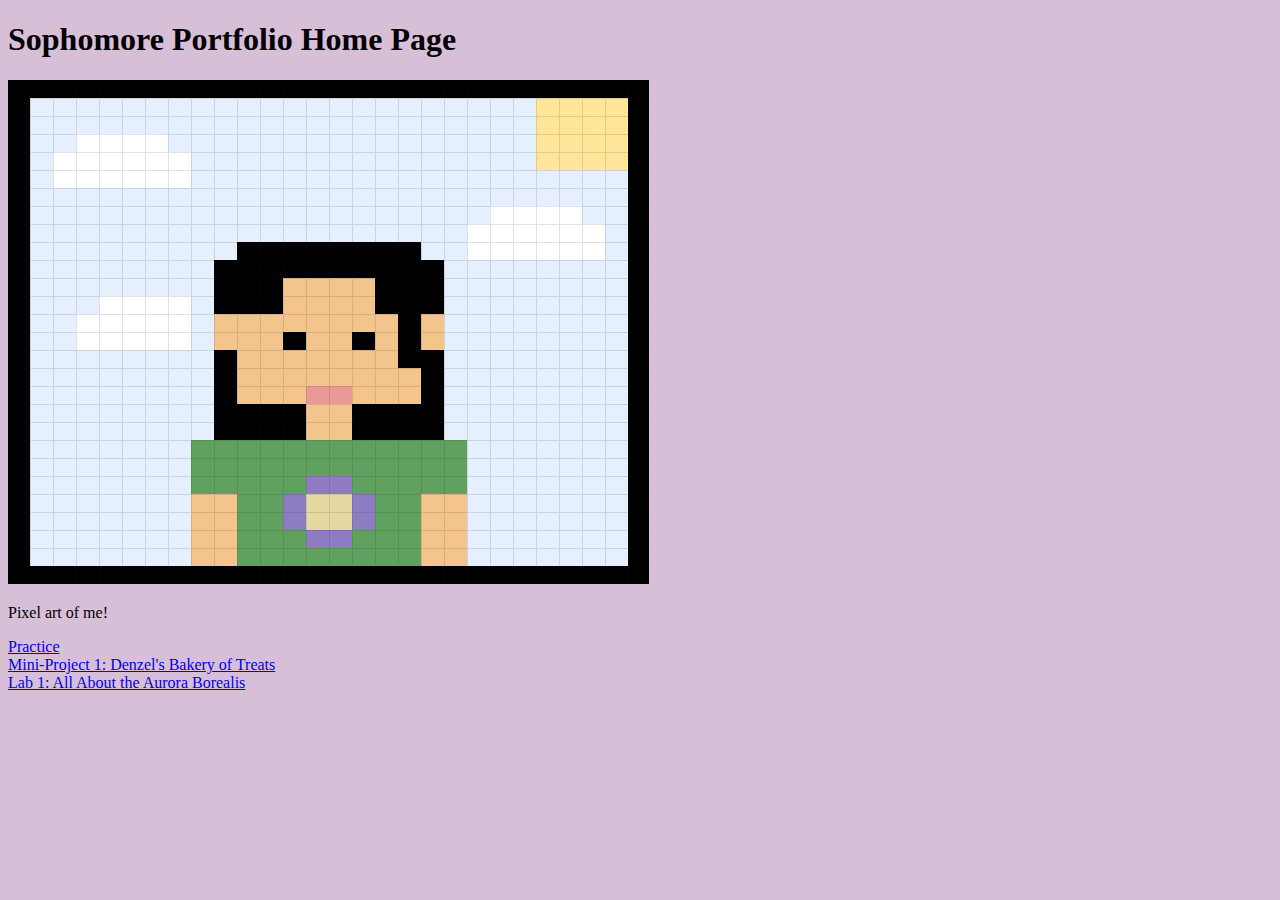
==== index.html @ 3b137173 "image + background color" ====
<!DOCTYPE html>
<html lang="en">
<head>
    <meta charset="UTF-8">
    <meta name="viewport" content="width=device-width, initial-scale=1.0">
    <title>Sophomore Portfolio</title>
    <link rel="stylesheet" href="index.css">
    <link rel="icon" type="image/png" href="avatar.png">
</head>
<body>
    <h1>Sophomore Portfolio Home Page</h1>
    <img src="avatar.png">
    <p>Pixel art of me!</p>
    <a href="practice.html">Practice</a>
    <br>
    <a href="project1.html">Mini-Project 1: Denzel's Bakery of Treats</a>
    <br>
    <a href="lab1.html">Lab 1: All About the Aurora Borealis</a>
    <br>
</body>
</html>
---- index.css ----
body {
    background-color: thistle;
}
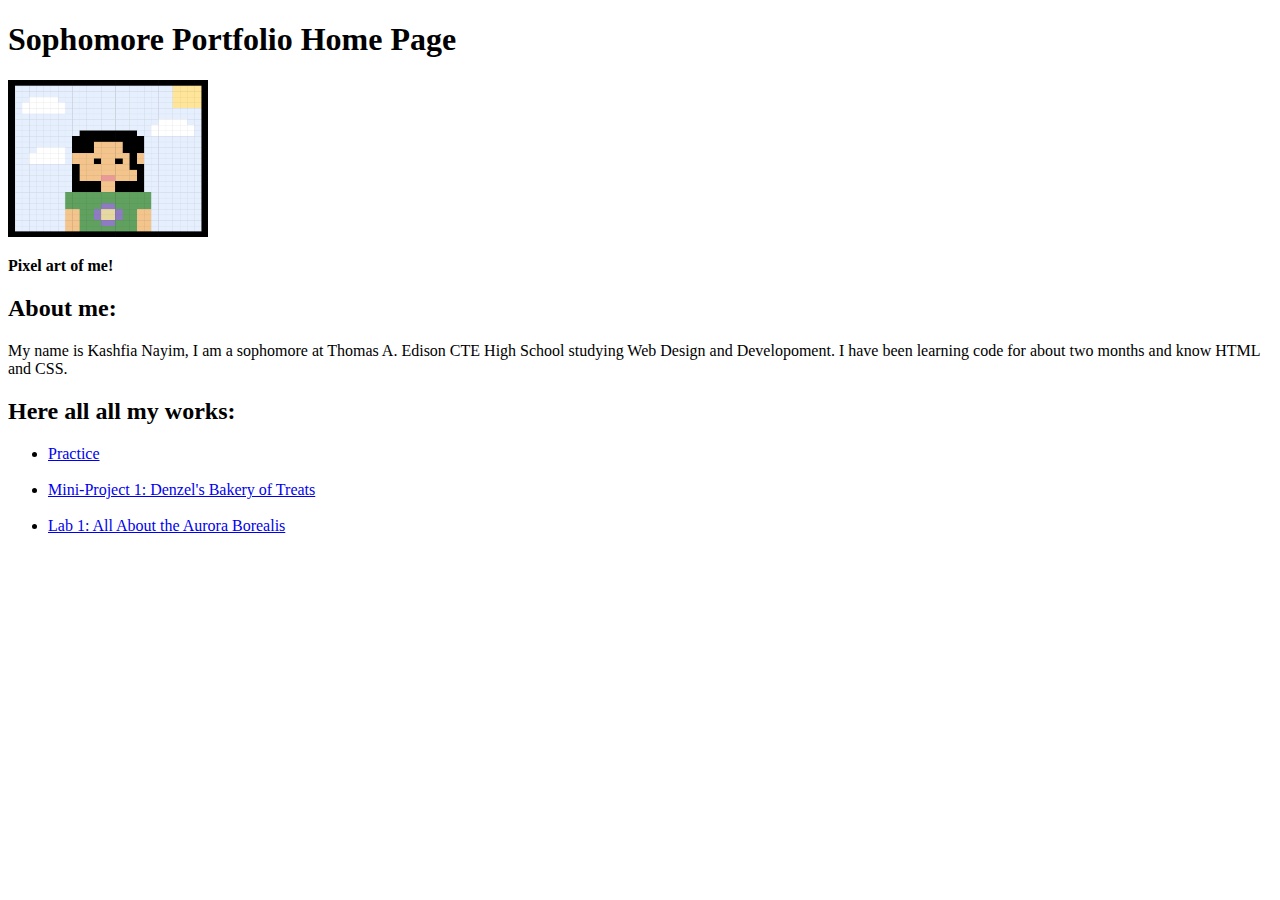
==== commit a9a5fc02: "update index" ====
--- a/index.html
+++ b/index.html
@@ -1,21 +1,26 @@
 <!DOCTYPE html>
 <html lang="en">
-<head>
+  <head>
     <meta charset="UTF-8">
     <meta name="viewport" content="width=device-width, initial-scale=1.0">
     <title>Sophomore Portfolio</title>
-    <link rel="stylesheet" href="index.css">
+    <link rel="stylesheet" href="new.css">
     <link rel="icon" type="image/png" href="avatar.png">
-</head>
-<body>
+  </head>
+  <body>
     <h1>Sophomore Portfolio Home Page</h1>
-    <img src="avatar.png">
-    <p>Pixel art of me!</p>
-    <a href="practice.html">Practice</a>
+    <img src="avatar.png" width="200">
+    <p><strong>Pixel art of me!</strong></p>
+    <h2>About me:</h2>
+    <p>My name is Kashfia Nayim, I am a sophomore at Thomas A. Edison CTE High School studying Web Design and Developoment. I have been learning code for about two months and know HTML and CSS.</p>
+    <h2>Here all all my works:</h2>
+    <ul>
+      <li><a href="practice.html">Practice</a></li>
     <br>
-    <a href="project1.html">Mini-Project 1: Denzel's Bakery of Treats</a>
+    <li><a href="project1.html">Mini-Project 1: Denzel's Bakery of Treats</a></li>
     <br>
-    <a href="lab1.html">Lab 1: All About the Aurora Borealis</a>
+    <li><a href="lab1.html">Lab 1: All About the Aurora Borealis</a></li>
     <br>
-</body>
+    </ul>
+  </body>
 </html>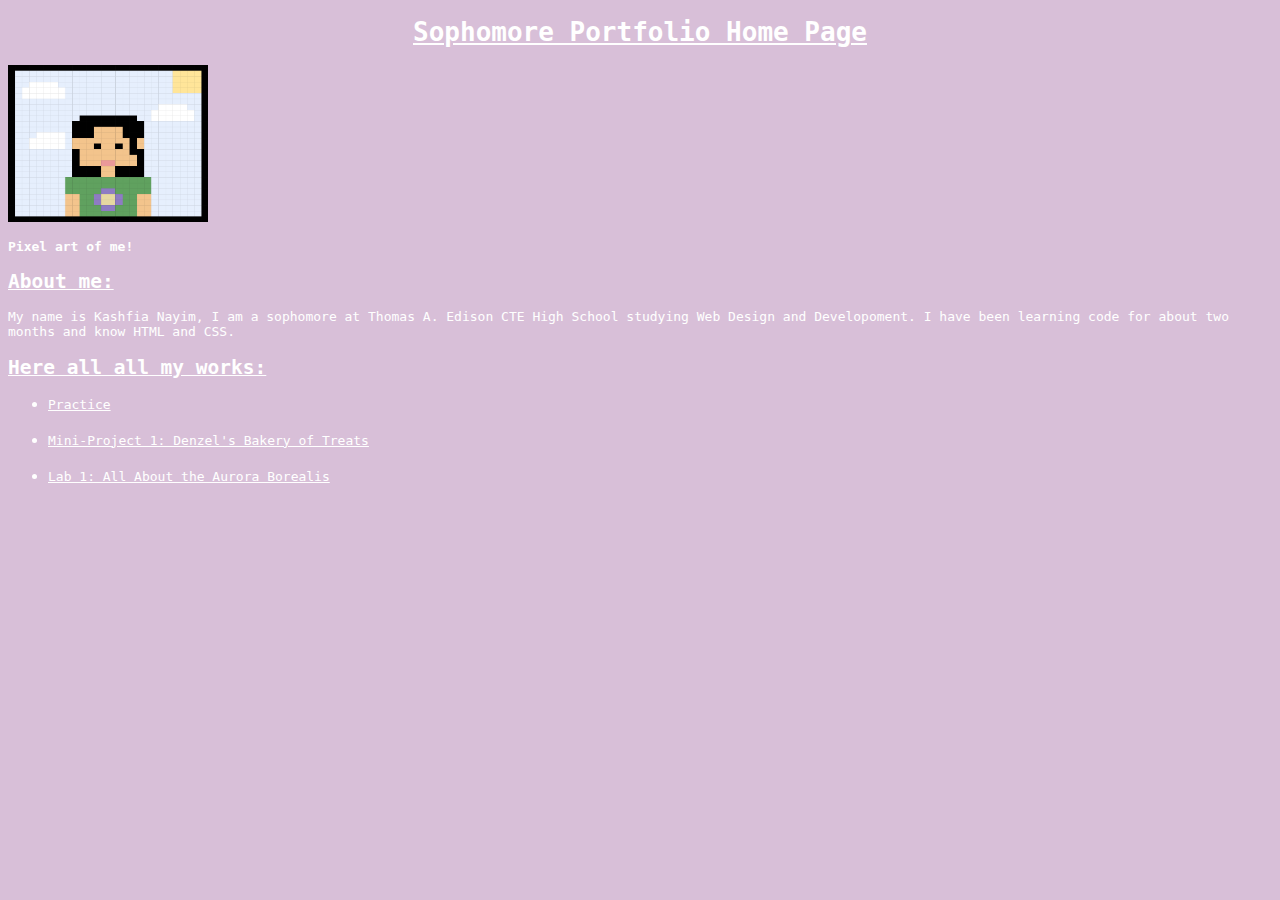
==== commit 80608a95: "stylesheet" ====
--- a/index.html
+++ b/index.html
@@ -4,15 +4,19 @@
     <meta charset="UTF-8">
     <meta name="viewport" content="width=device-width, initial-scale=1.0">
     <title>Sophomore Portfolio</title>
-    <link rel="stylesheet" href="new.css">
+    <!--Stylesheet-->
+    <link rel="stylesheet" href="index.css">
+    <!--Favicon-->
     <link rel="icon" type="image/png" href="avatar.png">
   </head>
   <body>
     <h1>Sophomore Portfolio Home Page</h1>
+    <!--Photo of me-->
     <img src="avatar.png" width="200">
     <p><strong>Pixel art of me!</strong></p>
     <h2>About me:</h2>
     <p>My name is Kashfia Nayim, I am a sophomore at Thomas A. Edison CTE High School studying Web Design and Developoment. I have been learning code for about two months and know HTML and CSS.</p>
+    <!--List of projects-->
     <h2>Here all all my works:</h2>
     <ul>
       <li><a href="practice.html">Practice</a></li>
--- a/index.css
+++ b/index.css
@@ -0,0 +1,30 @@
+body {
+    background-color: thistle;
+  }
+  
+  h1 {
+    text-align: center;
+    color: white;
+    text-decoration: underline;
+    font-family: monospace;
+  }
+  
+  h2 {
+    color: white;
+    text-decoration: underline;
+    font-family: monospace;
+  }
+  
+  p {
+    color: white;
+    font-family: monospace;
+  }
+  
+  li {
+    color: white;
+  }
+  
+  a {
+    color: white;
+    font-family: monospace;
+  }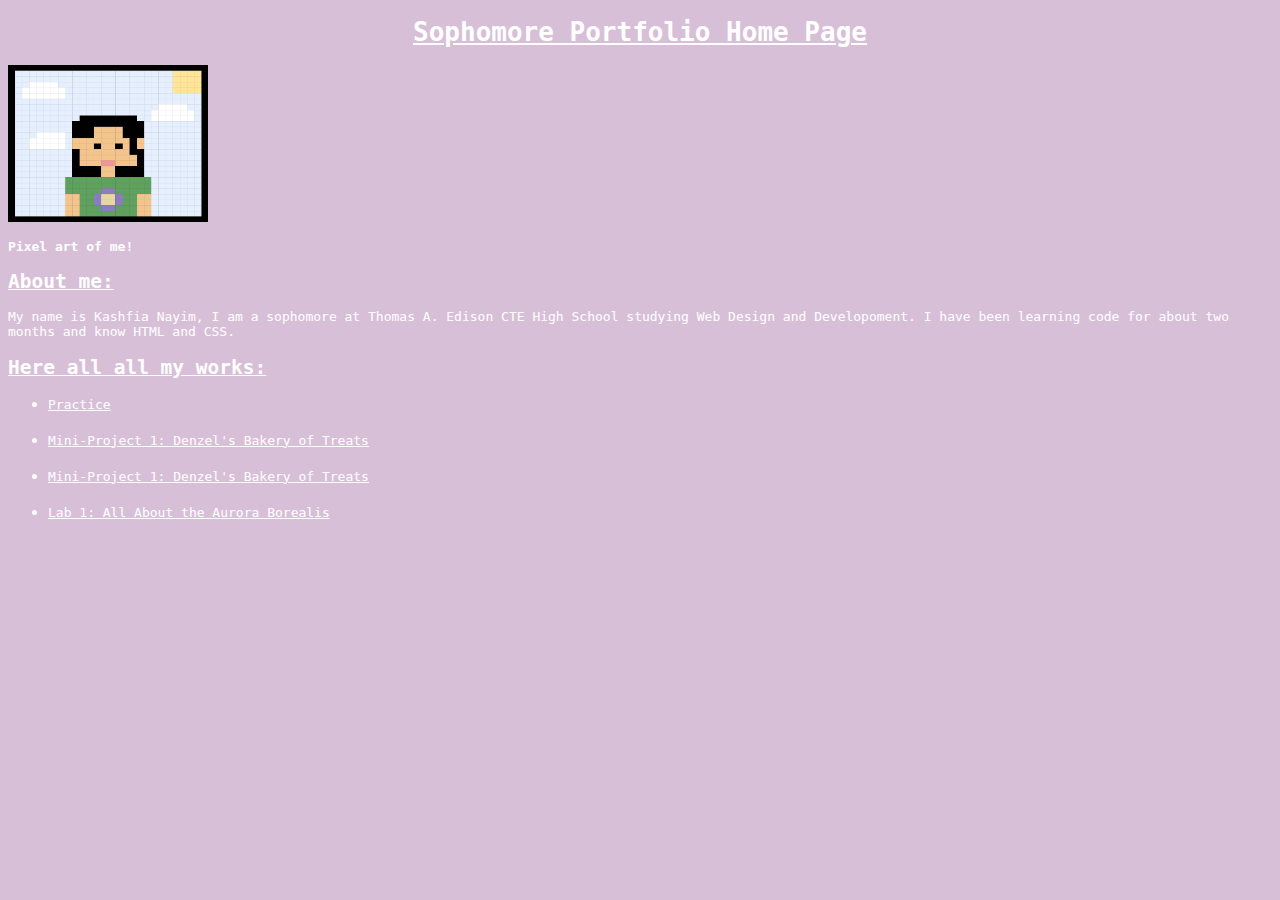
==== commit 3def5fcf: "moved prj1 to 2" ====
--- a/index.html
+++ b/index.html
@@ -23,6 +23,8 @@
     <br>
     <li><a href="project1.html">Mini-Project 1: Denzel's Bakery of Treats</a></li>
     <br>
+    <li><a href="project2.html">Mini-Project 1: Denzel's Bakery of Treats</a></li>
+    <br>
     <li><a href="lab1.html">Lab 1: All About the Aurora Borealis</a></li>
     <br>
     </ul>
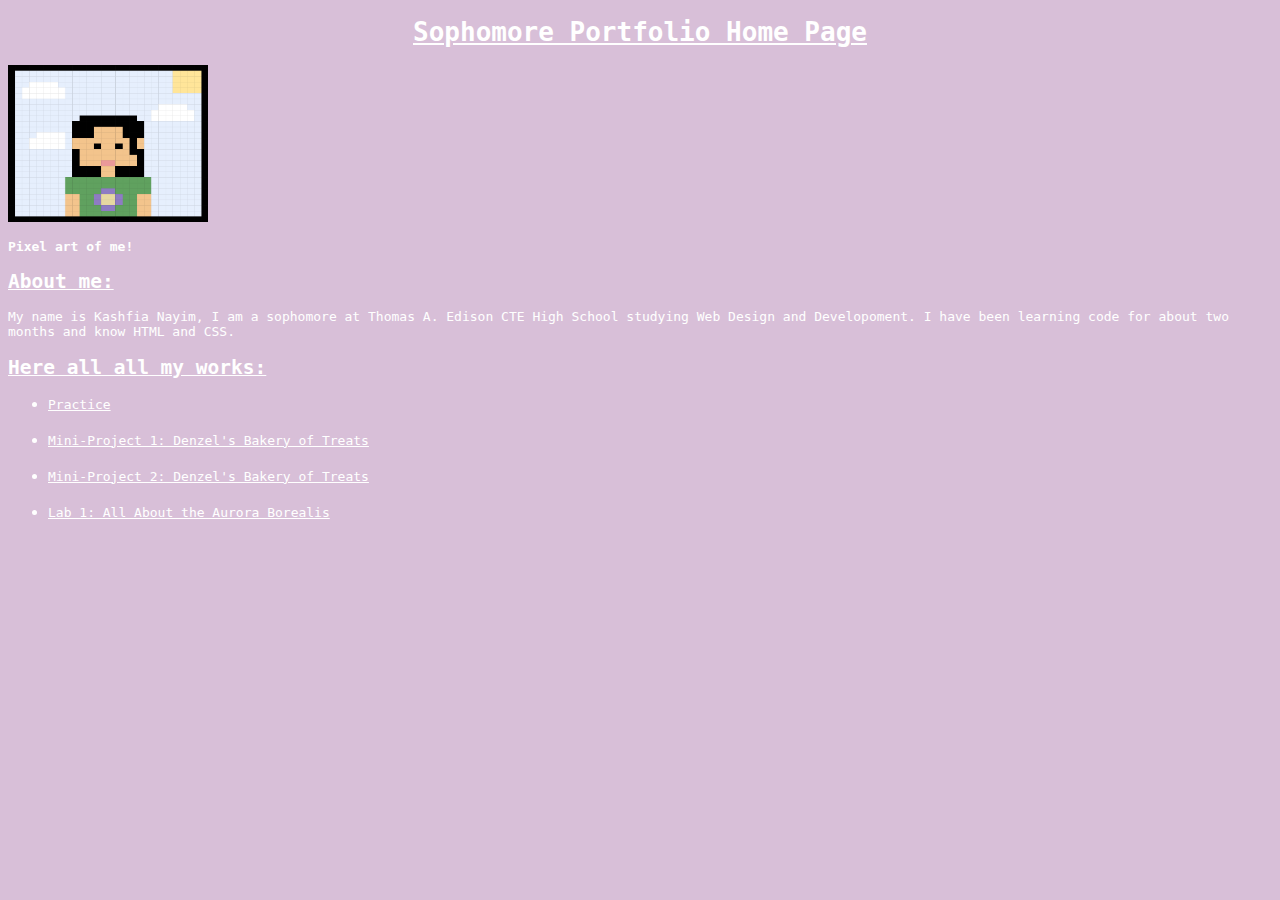
==== commit 77f67879: "img border" ====
--- a/index.html
+++ b/index.html
@@ -23,7 +23,7 @@
     <br>
     <li><a href="project1.html">Mini-Project 1: Denzel's Bakery of Treats</a></li>
     <br>
-    <li><a href="project2.html">Mini-Project 1: Denzel's Bakery of Treats</a></li>
+    <li><a href="project2.html">Mini-Project 2: Denzel's Bakery of Treats</a></li>
     <br>
     <li><a href="lab1.html">Lab 1: All About the Aurora Borealis</a></li>
     <br>
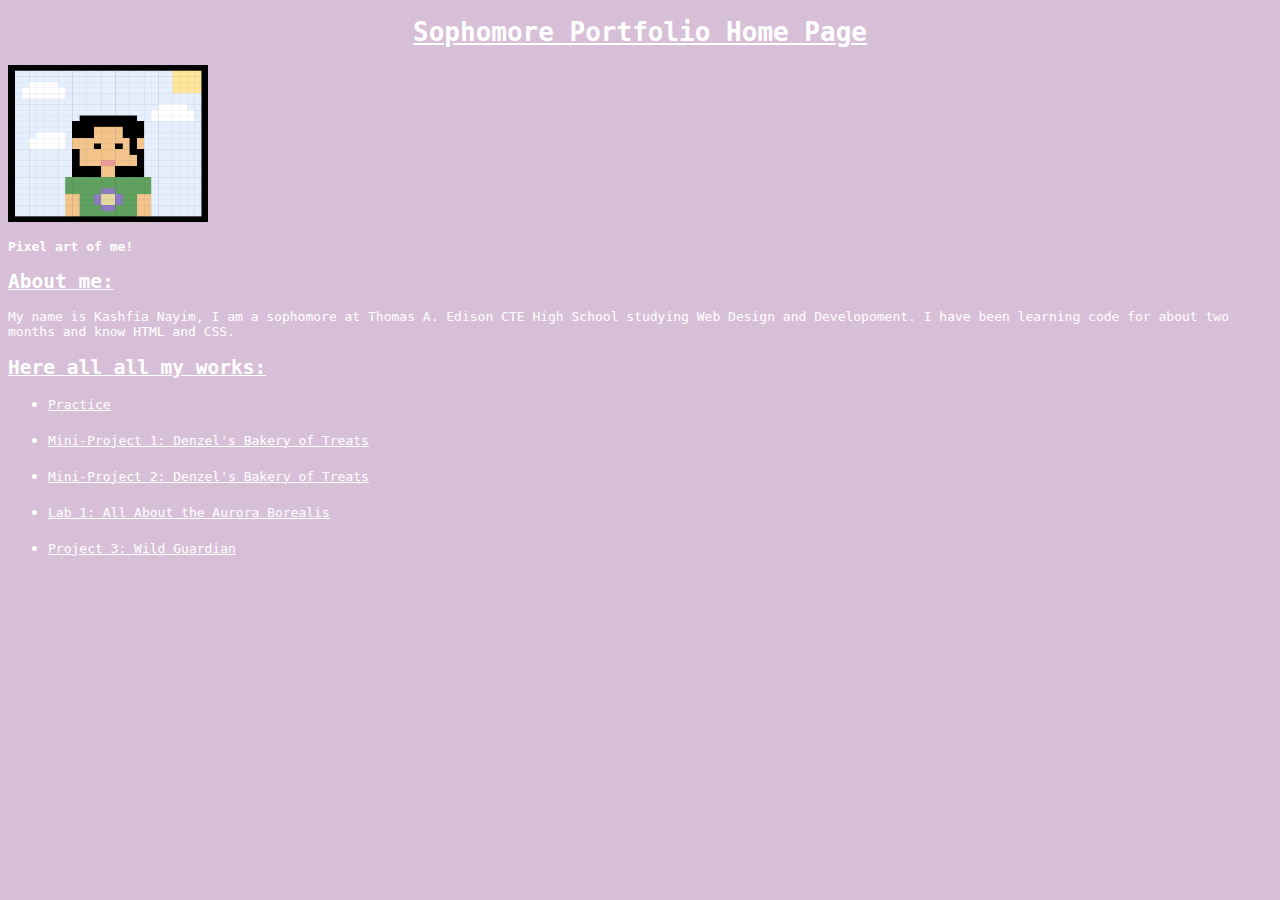
==== commit d757a9ee: "project 3 homepage" ====
--- a/index.html
+++ b/index.html
@@ -27,6 +27,7 @@
     <br>
     <li><a href="lab1.html">Lab 1: All About the Aurora Borealis</a></li>
     <br>
+    <li><a href="project3.html">Project 3: Wild Guardian</a></li>
     </ul>
   </body>
 </html>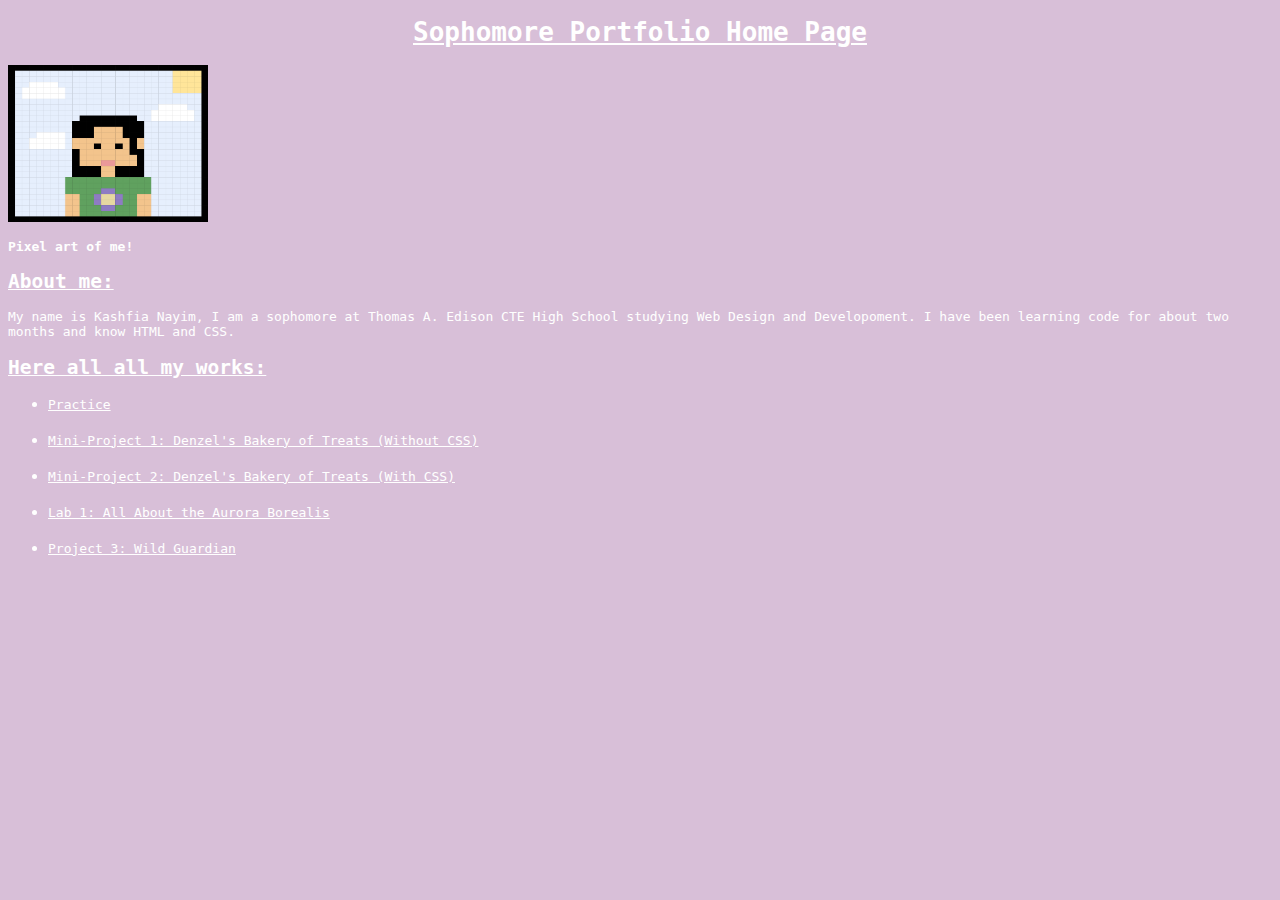
==== commit faf36a1a: "update" ====
--- a/index.html
+++ b/index.html
@@ -21,9 +21,9 @@
     <ul>
       <li><a href="practice.html">Practice</a></li>
     <br>
-    <li><a href="project1.html">Mini-Project 1: Denzel's Bakery of Treats</a></li>
+    <li><a href="project1.html">Mini-Project 1: Denzel's Bakery of Treats (Without CSS)</a></li>
     <br>
-    <li><a href="project2.html">Mini-Project 2: Denzel's Bakery of Treats</a></li>
+    <li><a href="project2.html">Mini-Project 2: Denzel's Bakery of Treats (With CSS)</a></li>
     <br>
     <li><a href="lab1.html">Lab 1: All About the Aurora Borealis</a></li>
     <br>
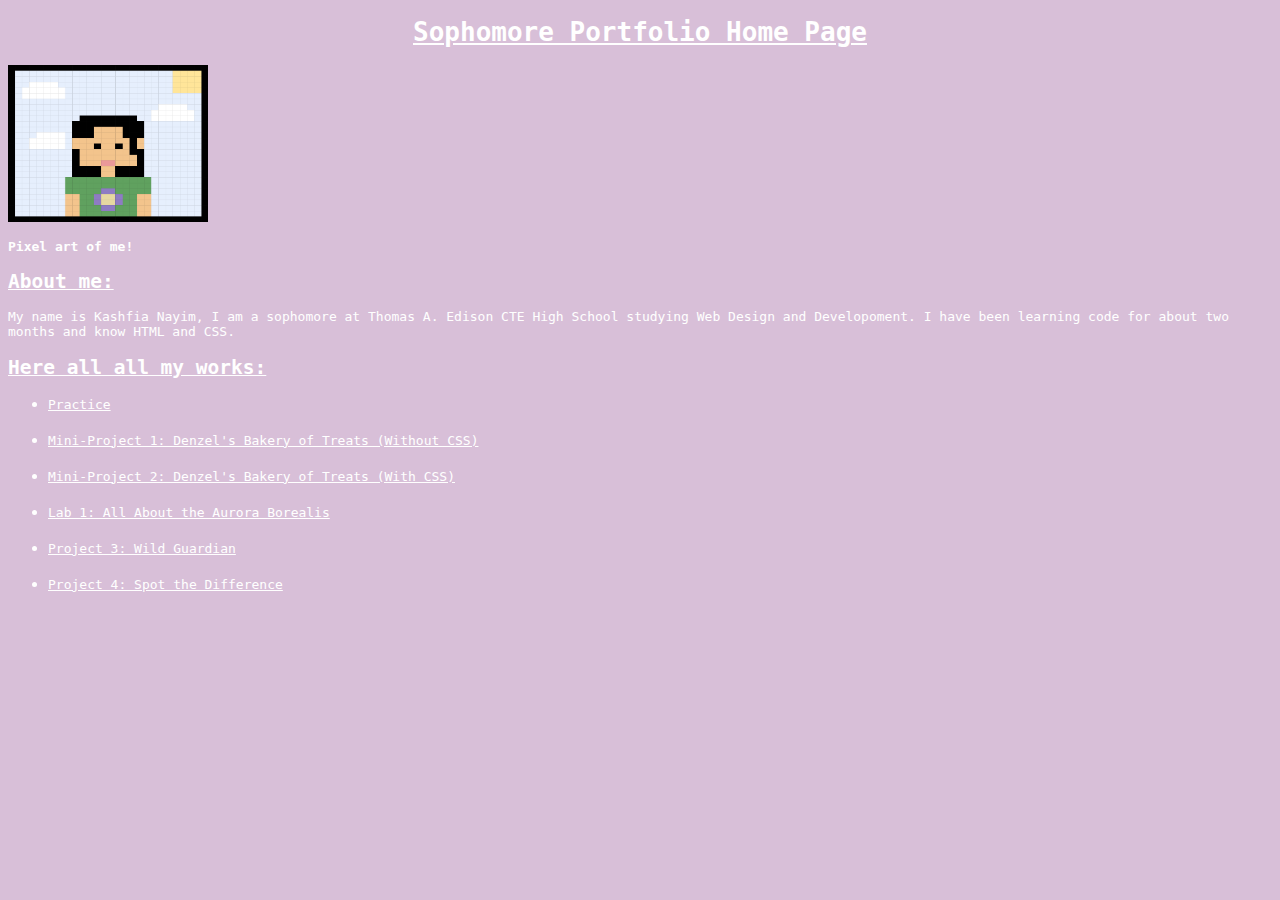
==== commit 3bec7c53: "project 4 index link" ====
--- a/index.html
+++ b/index.html
@@ -28,6 +28,8 @@
     <li><a href="lab1.html">Lab 1: All About the Aurora Borealis</a></li>
     <br>
     <li><a href="project3.html">Project 3: Wild Guardian</a></li>
+    <br>
+    <li><a href="project4.html">Project 4: Spot the Difference</a></li>
     </ul>
   </body>
 </html>